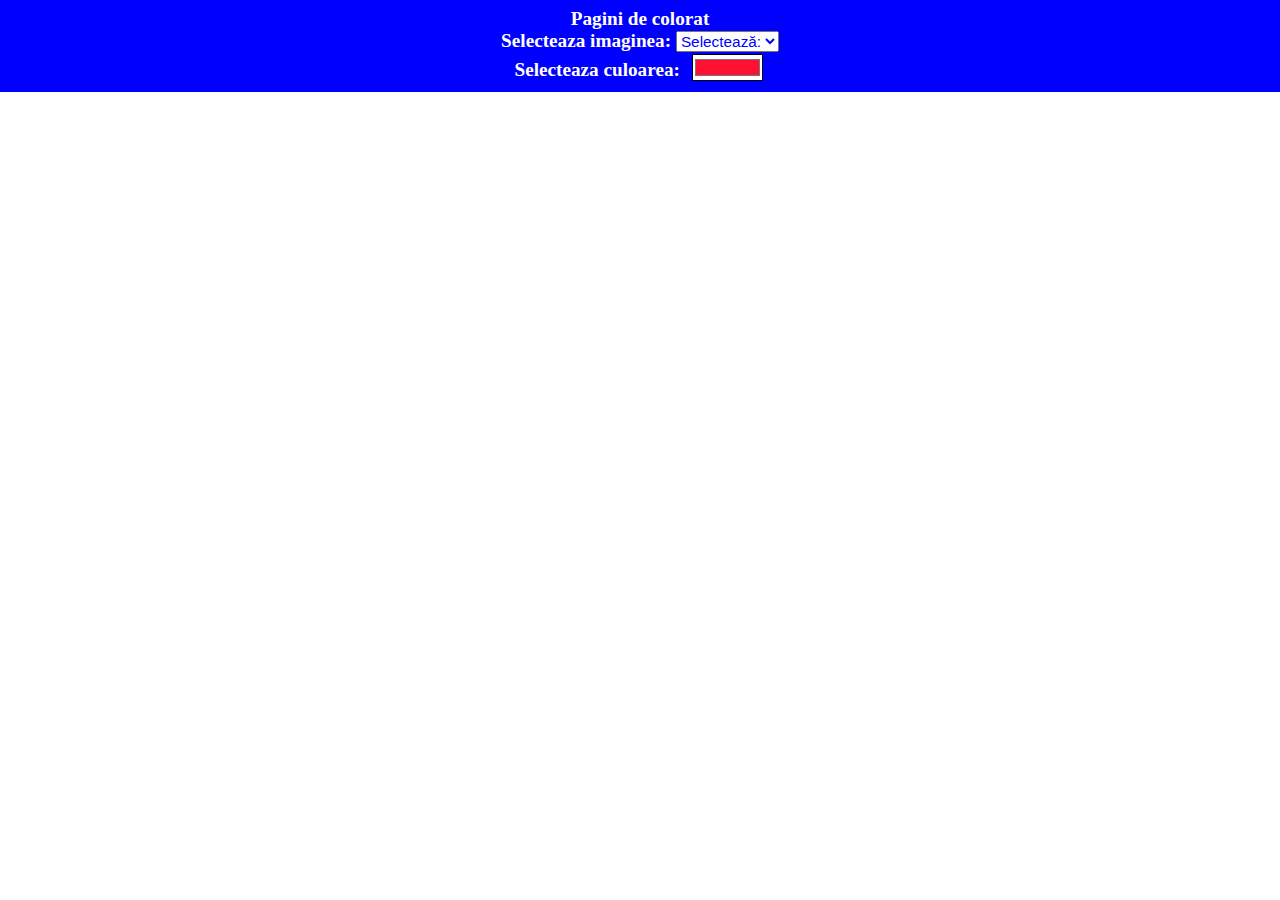
==== coloring.html @ e2b7a48f "Add HTML, CSS, JavaScript-jQuery, Bootstrap and jpg files" ====
<!DOCTYPE html>
<html lang="en">

<head>
    <meta charset="UTF-8">
    <title>Pagini de colorat</title>
    <meta name="Coloring pages" content="drawing, coloring" />
    <meta name="viewport" content="width = device-width, initial-scale = 1" />
    <link rel="stylesheet" href="css/coloring.css">
    <script src="https://ajax.googleapis.com/ajax/libs/jquery/3.4.1/jquery.min.js"></script>
    <script src="./js/coloring.js"></script>
</head>



<body>
    <form>
        <label>Pagini de colorat<br>Selecteaza imaginea:
            <select id="images">
                <option>Selectează:
                <option value="https://s3-us-west-2.amazonaws.com/s.cdpn.io/316753/b.svg">Landscape
                <option value="https://s3-us-west-2.amazonaws.com/s.cdpn.io/183091/harper-coloring-book003.svg">Bird
                <option value="https://s3-us-west-2.amazonaws.com/s.cdpn.io/183091/harper-coloring-book006.svg">Insect
                <option value="https://s3-us-west-2.amazonaws.com/s.cdpn.io/183091/harper-coloring-book007.svg">Animal
                <option value="https://s3-us-west-2.amazonaws.com/s.cdpn.io/183091/harper-coloring-book020.svg">Flowers
            </select>
        </label>

        <label> <br> Selecteaza culoarea:&nbsp;
            <input type="color" value="#ff1133" id="colors">
        </label>
    </form>

    <output id="svg">

    </output>
</body>

</html>
---- css/coloring.css ----
/* CSS reset */
* {
  margin: 0;
  padding: 0;
  box-sizing: border-box;
}

h3 {
  color: red;
  padding: 10px;
}

form {
  position: fixed;
  background: blue;
  padding: 0.4em;
  color: white;
  font-weight: 700;
  text-align: center;
  font-size: 1.2em;
  top: 0;
  left: 0;
  right: 0;
}

#images {
  color: blue;
  font-size: 0.8em;
}

#colors {
  width: 5.3em;
  margin: 0.2em;
  background: white;
}

svg {
  display: block;
  margin: 5em auto;
  width: 95%;
}
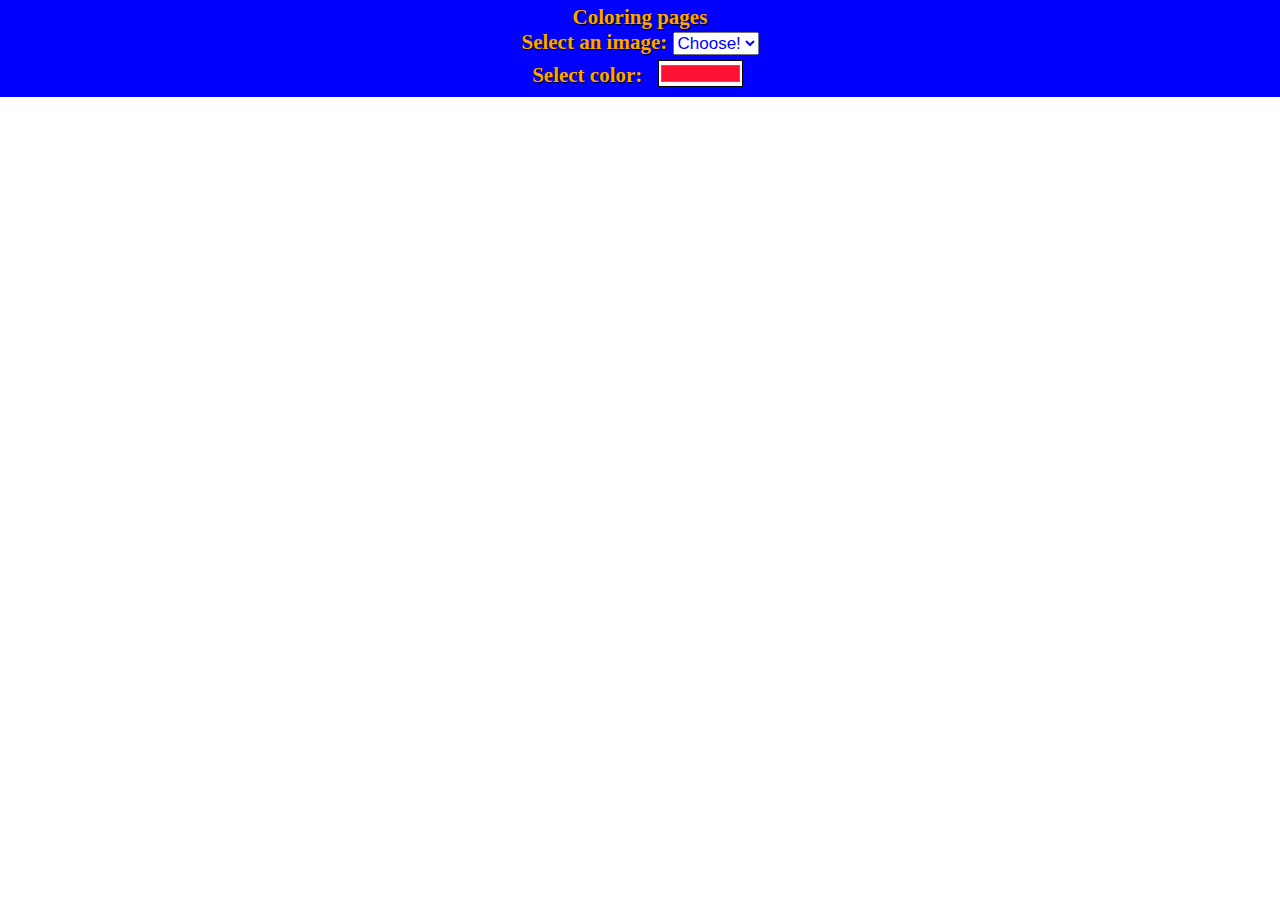
==== commit 920a18a1: "Delete some files" ====
--- a/coloring.html
+++ b/coloring.html
@@ -3,7 +3,7 @@
 
 <head>
     <meta charset="UTF-8">
-    <title>Pagini de colorat</title>
+    <title>Coloring pages</title>
     <meta name="Coloring pages" content="drawing, coloring" />
     <meta name="viewport" content="width = device-width, initial-scale = 1" />
     <link rel="stylesheet" href="css/coloring.css">
@@ -15,10 +15,9 @@
 
 <body>
     <form>
-        <label>Pagini de colorat<br>Selecteaza imaginea:
+        <label>Coloring pages<br>Select an image:
             <select id="images">
-                <option>Selectează:
-                <option value="https://s3-us-west-2.amazonaws.com/s.cdpn.io/316753/b.svg">Landscape
+                <option>Choose!
                 <option value="https://s3-us-west-2.amazonaws.com/s.cdpn.io/183091/harper-coloring-book003.svg">Bird
                 <option value="https://s3-us-west-2.amazonaws.com/s.cdpn.io/183091/harper-coloring-book006.svg">Insect
                 <option value="https://s3-us-west-2.amazonaws.com/s.cdpn.io/183091/harper-coloring-book007.svg">Animal
@@ -26,7 +25,7 @@
             </select>
         </label>
 
-        <label> <br> Selecteaza culoarea:&nbsp;
+        <label> <br> Select color:&nbsp;
             <input type="color" value="#ff1133" id="colors">
         </label>
     </form>
--- a/css/coloring.css
+++ b/css/coloring.css
@@ -13,11 +13,12 @@
 form {
   position: fixed;
   background: blue;
-  padding: 0.4em;
-  color: white;
+  padding: 5px;
+  color: orange;
+  text-shadow: 1px 1px 1px black;
   font-weight: 700;
   text-align: center;
-  font-size: 1.2em;
+  font-size: 21px;
   top: 0;
   left: 0;
   right: 0;
@@ -25,17 +26,23 @@
 
 #images {
   color: blue;
-  font-size: 0.8em;
+  font-size: 17px;
 }
 
 #colors {
-  width: 5.3em;
-  margin: 0.2em;
+  width: 85px;
+  margin: 5px;
   background: white;
 }
 
 svg {
   display: block;
-  margin: 5em auto;
+  margin: 97px auto;
   width: 95%;
 }
+
+@media (min-width: 768px) {
+  svg {
+    width: 31%;
+  }
+}
